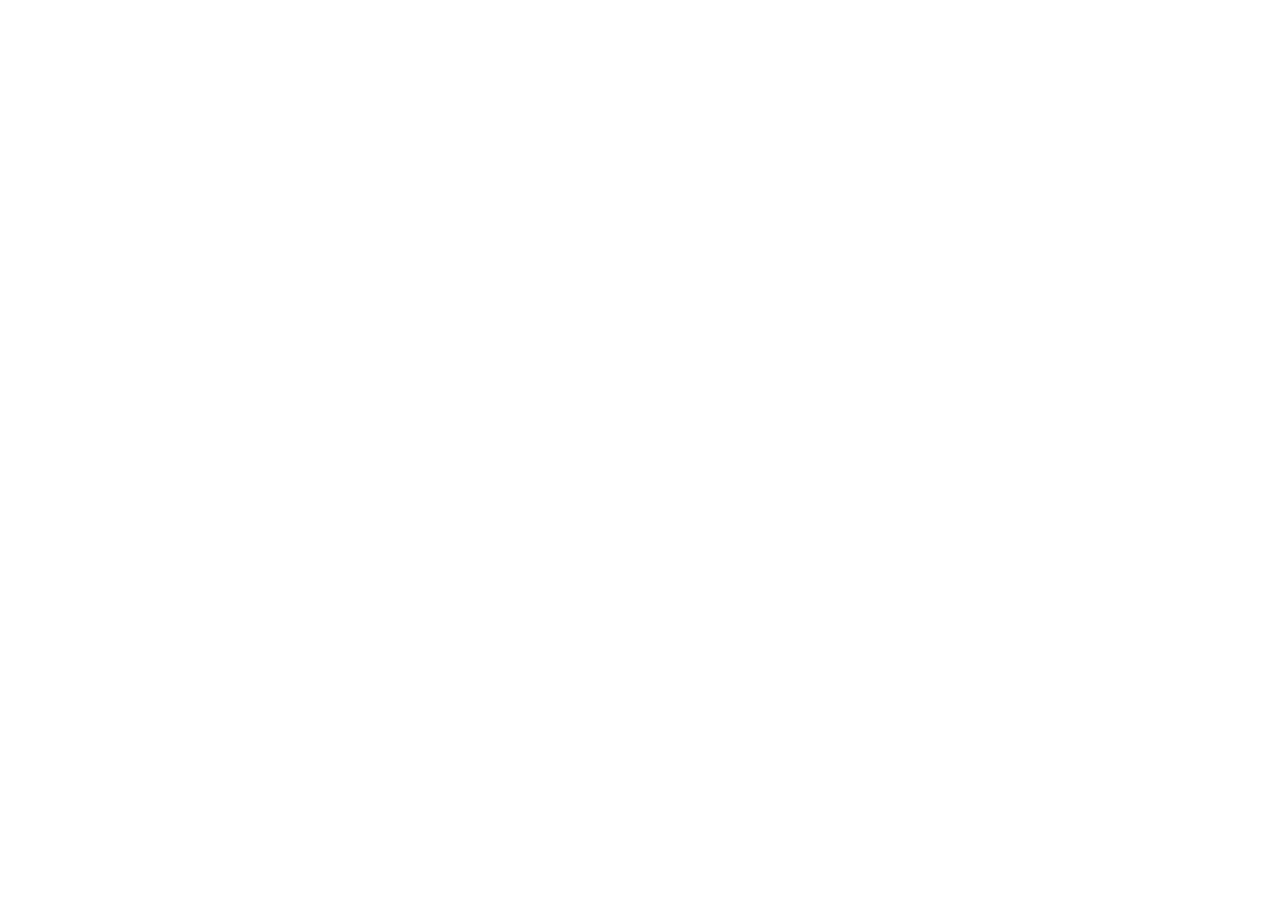
==== src/admin/manage_users.html @ 5eb34972 "Merge JS requirements" ====
<!--
  Requirement: Create a Responsive Admin Portal

  Instructions:
  Fill in the HTML elements as described in the comments.
  Use the provided IDs for the elements that require them.
  Focus on creating a clear and semantic HTML structure.
-->
<!DOCTYPE html>
<html lang="en">
<head>
    <!-- TODO: Add the 'meta' tag for character encoding (UTF-8). -->

    <!-- TODO: Add the responsive 'viewport' meta tag. -->

    <!-- TODO: Add a 'title' for the page, e.g., "Admin Portal". -->

    <!-- TODO: Link to a CSS file or a CSS framework. -->

</head>
<body>

    <!-- TODO: Create a 'header' element for the top of the page. -->
        <!-- TODO: Inside the header, add a main heading (e.g., 'h1') with the text "Admin Portal". -->
    <!-- End of the header. -->

    <!-- TODO: Create a 'main' element to hold the primary content of the portal. -->

        <!-- Section 1: Password Management -->
        <!-- TODO: Create a 'section' for the password management functionality. -->
            <!-- TODO: Add a sub-heading (e.g., 'h2') with the text "Change Your Password". -->

            <!-- TODO: Create a 'form' for changing the password. The 'action' can be '#'. -->
                <!-- TODO: Use a 'fieldset' to group the password-related fields. -->
                    <!-- TODO: Add a 'legend' for the fieldset, e.g., "Password Update". -->

                    <!-- TODO: Add a 'label' for the current password input. 'for' should be "current-password". -->
                    <!-- TODO: Add an 'input' for the current password.
                         - type="password"
                         - id="current-password"
                         - required -->

                    <!-- TODO: Add a 'label' for the new password input. 'for' should be "new-password". -->
                    <!-- TODO: Add an 'input' for the new password.
                         - type="password"
                         - id="new-password"
                         - minlength="8"
                         - required -->

                    <!-- TODO: Add a 'label' for the confirm password input. 'for' should be "confirm-password". -->
                    <!-- TODO: Add an 'input' to confirm the new password.
                         - type="password"
                         - id="confirm-password"
                         - required -->

                    <!-- TODO: Add a 'button' to submit the form.
                         - type="submit"
                         - id="change"
                         - Text: "Update Password" -->

                <!-- End of the fieldset. -->
            <!-- End of the password form. -->
        <!-- End of the password management section. -->


        <!-- Section 2: Student Management -->
        <!-- TODO: Create another 'section' for the student management functionality. -->
            <!-- TODO: Add a sub-heading (e.g., 'h2') with the text "Manage Students". -->

            <!-- Subsection 2.1: Add New Student Form -->
            <!-- TODO: Create a 'details' element so the "Add Student" form can be collapsed. -->
                <!-- TODO: Add a 'summary' element inside 'details' with the text "Add New Student". -->

                <!-- TODO: Create a 'form' for adding a new student. 'action' can be '#'. -->
                    <!-- TODO: Use a 'fieldset' to group the new student fields. -->
                        <!-- TODO: Add a 'legend' for the fieldset, e.g., "New Student Information". -->

                        <!-- TODO: Add a 'label' and 'input' for the student's full name.
                             - label 'for': "student-name"
                             - input 'id': "student-name"
                             - input 'type': "text"
                             - input: required -->

                        <!-- TODO: Add a 'label' and 'input' for the student's ID.
                             - label 'for': "student-id"
                             - input 'id': "student-id"
                             - input 'type': "text"
                             - input: required -->

                        <!-- TODO: Add a 'label' and 'input' for the student's email.
                             - label 'for': "student-email"
                             - input 'id': "student-email"
                             - input 'type': "email"
                             - input: required -->
                        
                        <!-- TODO: Add a 'label' and 'input' for the default password.
                             - label 'for': "default-password"
                             - input 'id': "default-password"
                             - input 'type': "text"
                             - You can pre-fill this with a value like "password123" or leave it blank. -->

                        <!-- TODO: Add a 'button' to submit the form.
                             - type="submit"
                             - id="add"
                             - Text: "Add Student" -->

                    <!-- End of the fieldset. -->
                <!-- End of the add student form. -->
            <!-- End of the 'details' element. -->


            <!-- Subsection 2.2: Student List -->
            <!-- TODO: Add a sub-heading (e.g., 'h3') for the list of students, "Registered Students". -->

            <!-- TODO: Create a 'table' to display the list of students. Give it an id="student-table". -->
                <!-- TODO: Create a 'thead' for the table headers. -->
                    <!-- TODO: Create a 'tr' (table row) inside the 'thead'. -->
                        <!-- TODO: Create 'th' (table header) cells for "Name", "Student ID", "Email", and "Actions". -->
                    <!-- End of the row. -->
                <!-- End of 'thead'. -->

                <!-- TODO: Create a 'tbody' for the table body, where student data will go. -->
                    <!-- TODO: For now, add 2-3 rows of dummy data so you can see how the table is structured. -->
                    <!-- Example Student Row: -->
                    <!-- TODO: Create a 'tr' for a student record. -->
                        <!-- TODO: Create 'td' (table data) cells for a student's name (e.g., "John Doe"), ID (e.g., "12345"), and email (e.g., "john.doe@example.com"). -->
                        
                        <!-- TODO: Create a final 'td' for action buttons. -->
                            <!-- TODO: Add an "Edit" button. -->
                            <!-- TODO: Add a "Delete" button. -->
                        <!-- End of the actions 'td'. -->
                    <!-- End of the student row. -->

                    <!-- TODO: Add another 'tr' for a second student as another example. -->
                <!-- End of 'tbody'. -->
            <!-- End of the table. -->

        <!-- End of the student management section. -->

    <!-- End of the main content area. -->

</body>
</html>
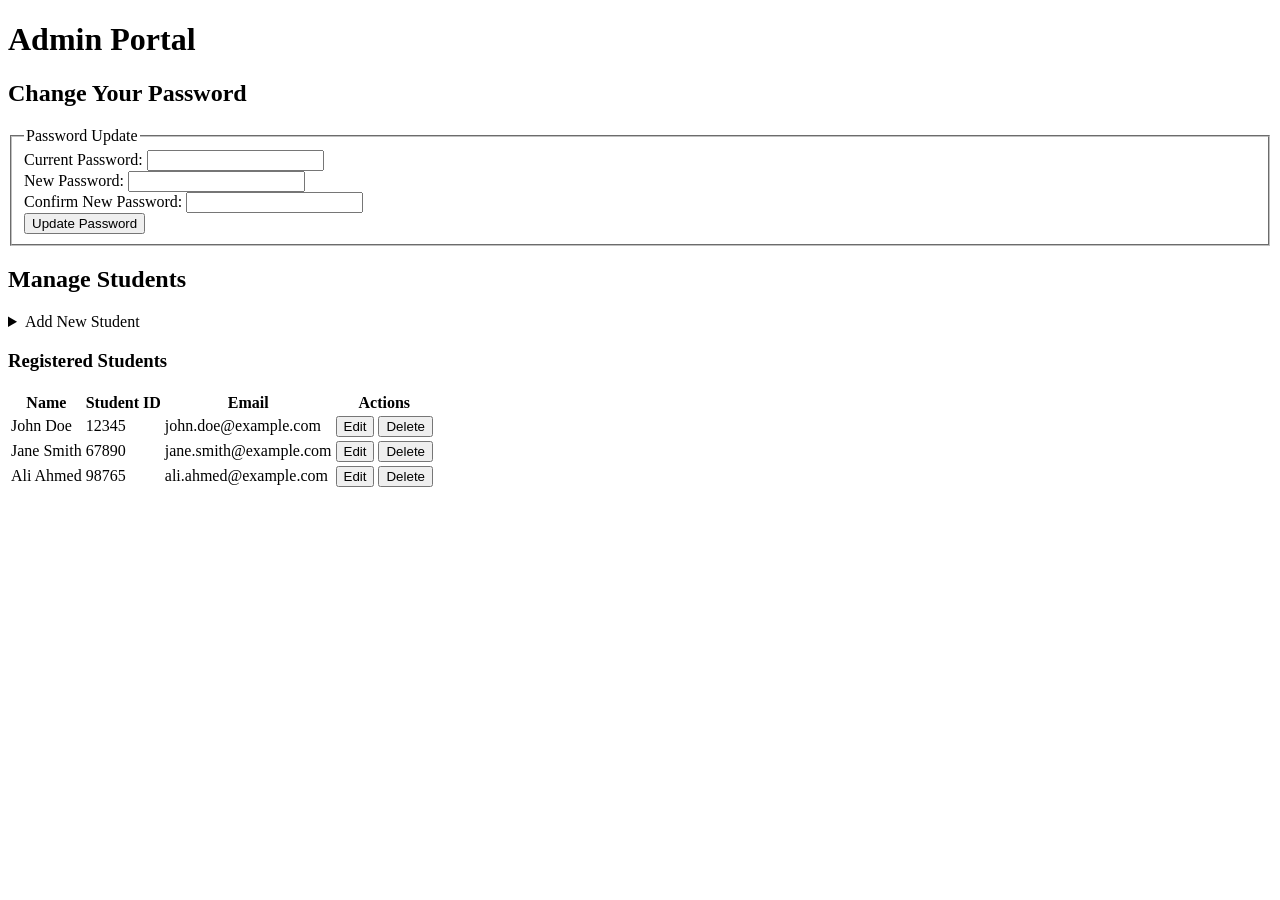
==== commit f033d037: "Add header and main structure to manage_users.html" ====
--- a/src/admin/manage_users.html
+++ b/src/admin/manage_users.html
@@ -10,135 +10,251 @@
 <html lang="en">
 <head>
     <!-- TODO: Add the 'meta' tag for character encoding (UTF-8). -->
-
+<meta charset="UTF-8">
     <!-- TODO: Add the responsive 'viewport' meta tag. -->
-
+<meta name="viewport" content="width=device-width, initial-scale=1.0">
     <!-- TODO: Add a 'title' for the page, e.g., "Admin Portal". -->
-
+<title>Admin Portal</title>
     <!-- TODO: Link to a CSS file or a CSS framework. -->
-
+<link rel="stylesheet" href="styles.css"> <!-- CHECK LATER -->
 </head>
 <body>
 
     <!-- TODO: Create a 'header' element for the top of the page. -->
         <!-- TODO: Inside the header, add a main heading (e.g., 'h1') with the text "Admin Portal". -->
+  <header>
+        <h1>Admin Portal</h1>
+    </header>
     <!-- End of the header. -->
 
     <!-- TODO: Create a 'main' element to hold the primary content of the portal. -->
-
+       <main>
         <!-- Section 1: Password Management -->
         <!-- TODO: Create a 'section' for the password management functionality. -->
+       <section id="password-management">
             <!-- TODO: Add a sub-heading (e.g., 'h2') with the text "Change Your Password". -->
-
+       <h2>Change Your Password</h2>
             <!-- TODO: Create a 'form' for changing the password. The 'action' can be '#'. -->
+            <form action="#" method="post">
                 <!-- TODO: Use a 'fieldset' to group the password-related fields. -->
+              <fieldset>
                     <!-- TODO: Add a 'legend' for the fieldset, e.g., "Password Update". -->
-
+               <legend>Password Update</legend>
                     <!-- TODO: Add a 'label' for the current password input. 'for' should be "current-password". -->
+                <div>
+                        <label for="current-password">Current Password:</label>
                     <!-- TODO: Add an 'input' for the current password.
                          - type="password"
                          - id="current-password"
                          - required -->
+                   <input
+                            type="password"
+                            id="current-password"
+                            name="current-password"
+                            required
+                        >
+                    </div>
 
                     <!-- TODO: Add a 'label' for the new password input. 'for' should be "new-password". -->
+                <div>
+                        <label for="new-password">New Password:</label>
                     <!-- TODO: Add an 'input' for the new password.
                          - type="password"
                          - id="new-password"
                          - minlength="8"
                          - required -->
+                  <input
+                            type="password"
+                            id="new-password"
+                            name="new-password"
+                            minlength="8"
+                            required
+                        >
+                    </div>
 
                     <!-- TODO: Add a 'label' for the confirm password input. 'for' should be "confirm-password". -->
+                <div>
+                        <label for="confirm-password">Confirm New Password:</label>
                     <!-- TODO: Add an 'input' to confirm the new password.
                          - type="password"
                          - id="confirm-password"
                          - required -->
-
+                   <input
+                            type="password"
+                            id="confirm-password"
+                            name="confirm-password"
+                            required    >
+                    </div>
                     <!-- TODO: Add a 'button' to submit the form.
                          - type="submit"
                          - id="change"
                          - Text: "Update Password" -->
-
+                 <button type="submit" id="change">Update Password</button>
+                </fieldset>
+            </form>
                 <!-- End of the fieldset. -->
             <!-- End of the password form. -->
+         </section>
         <!-- End of the password management section. -->
 
 
         <!-- Section 2: Student Management -->
+         
         <!-- TODO: Create another 'section' for the student management functionality. -->
             <!-- TODO: Add a sub-heading (e.g., 'h2') with the text "Manage Students". -->
-
+ <section id="student-management">
+            <h2>Manage Students</h2>
             <!-- Subsection 2.1: Add New Student Form -->
             <!-- TODO: Create a 'details' element so the "Add Student" form can be collapsed. -->
                 <!-- TODO: Add a 'summary' element inside 'details' with the text "Add New Student". -->
-
+                 <details>
+                <summary>Add New Student</summary>
                 <!-- TODO: Create a 'form' for adding a new student. 'action' can be '#'. -->
+                   <form action="#" method="post">
                     <!-- TODO: Use a 'fieldset' to group the new student fields. -->
+                     <fieldset>
                         <!-- TODO: Add a 'legend' for the fieldset, e.g., "New Student Information". -->
-
+ <legend>New Student Information</legend>
                         <!-- TODO: Add a 'label' and 'input' for the student's full name.
                              - label 'for': "student-name"
                              - input 'id': "student-name"
                              - input 'type': "text"
                              - input: required -->
-
+                       <div>
+                            <label for="student-name">Full Name:</label>
+                            <input
+                                type="text"
+                                id="student-name"
+                                name="student-name"
+                                required
+                            >
+                        </div>
                         <!-- TODO: Add a 'label' and 'input' for the student's ID.
                              - label 'for': "student-id"
                              - input 'id': "student-id"
                              - input 'type': "text"
                              - input: required -->
-
+                       <div>
+                            <label for="student-id">Student ID:</label>
+                            <input
+                                type="text"
+                                id="student-id"
+                                name="student-id"
+                                required
+                            >
+                        </div>
                         <!-- TODO: Add a 'label' and 'input' for the student's email.
                              - label 'for': "student-email"
                              - input 'id': "student-email"
                              - input 'type': "email"
                              - input: required -->
-                        
+                         <div>
+                            <label for="student-email">Email:</label>
+                            <input
+                                type="email"
+                                id="student-email"
+                                name="student-email"
+                                required
+                            >
+                        </div>
                         <!-- TODO: Add a 'label' and 'input' for the default password.
                              - label 'for': "default-password"
                              - input 'id': "default-password"
                              - input 'type': "text"
                              - You can pre-fill this with a value like "password123" or leave it blank. -->
-
+                    <div>
+                            <label for="default-password">Default Password:</label>
+                            <input
+                                type="text"
+                                id="default-password"
+                                name="default-password"
+                                value="password123"
+                            >
+                        </div>
                         <!-- TODO: Add a 'button' to submit the form.
                              - type="submit"
                              - id="add"
                              - Text: "Add Student" -->
-
+                        <button type="submit" id="add">Add Student</button>
+                   
+              
                     <!-- End of the fieldset. -->
+                    </fieldset>
                 <!-- End of the add student form. -->
+                     </form>
             <!-- End of the 'details' element. -->
-
+                      </details>
 
             <!-- Subsection 2.2: Student List -->
             <!-- TODO: Add a sub-heading (e.g., 'h3') for the list of students, "Registered Students". -->
-
+ <h3>Registered Students</h3>
             <!-- TODO: Create a 'table' to display the list of students. Give it an id="student-table". -->
+    <table id="student-table">
                 <!-- TODO: Create a 'thead' for the table headers. -->
+                      <thead>
                     <!-- TODO: Create a 'tr' (table row) inside the 'thead'. -->
+                         <tr>
                         <!-- TODO: Create 'th' (table header) cells for "Name", "Student ID", "Email", and "Actions". -->
+                        <th>Name</th>
+                        <th>Student ID</th>
+                        <th>Email</th>
+                        <th>Actions</th>
                     <!-- End of the row. -->
+                           </tr>  
                 <!-- End of 'thead'. -->
-
+                </thead>
                 <!-- TODO: Create a 'tbody' for the table body, where student data will go. -->
+                    <tbody>
                     <!-- TODO: For now, add 2-3 rows of dummy data so you can see how the table is structured. -->
                     <!-- Example Student Row: -->
                     <!-- TODO: Create a 'tr' for a student record. -->
+                      <tr>
                         <!-- TODO: Create 'td' (table data) cells for a student's name (e.g., "John Doe"), ID (e.g., "12345"), and email (e.g., "john.doe@example.com"). -->
-                        
+                       
+                        <td>John Doe</td>
+                        <td>12345</td>
+                        <td>john.doe@example.com</td>
                         <!-- TODO: Create a final 'td' for action buttons. -->
+                        <td>
                             <!-- TODO: Add an "Edit" button. -->
+                       <button type="button">Edit</button>
                             <!-- TODO: Add a "Delete" button. -->
+                       <button type="button">Delete</button>
                         <!-- End of the actions 'td'. -->
+                       </td>
                     <!-- End of the student row. -->
-
+                          </tr>
                     <!-- TODO: Add another 'tr' for a second student as another example. -->
-                <!-- End of 'tbody'. -->
-            <!-- End of the table. -->
+                      <tr>
+                        <td>Jane Smith</td>
+                        <td>67890</td>
+                        <td>jane.smith@example.com</td>
+                        <td>
+                            <button type="button">Edit</button>
+                            <button type="button">Delete</button>
+                        </td>
+                    </tr>
+                      <!-- Example Student Row 3 -->
+                    <tr>
+                        <td>Ali Ahmed</td>
+                        <td>98765</td>
+                        <td>ali.ahmed@example.com</td>
+                        <td>
+                            <button type="button">Edit</button>
+                            <button type="button">Delete</button>
+                        </td>
+                    </tr>
+                      
+         
+                <!-- End of 'tbody'. --> 
+                    </tbody>
+            <!-- End of the table. --> 
+                   </table>
 
         <!-- End of the student management section. -->
-
+                      </section>
     <!-- End of the main content area. -->
-
+                 </main>
 </body>
 </html>
 
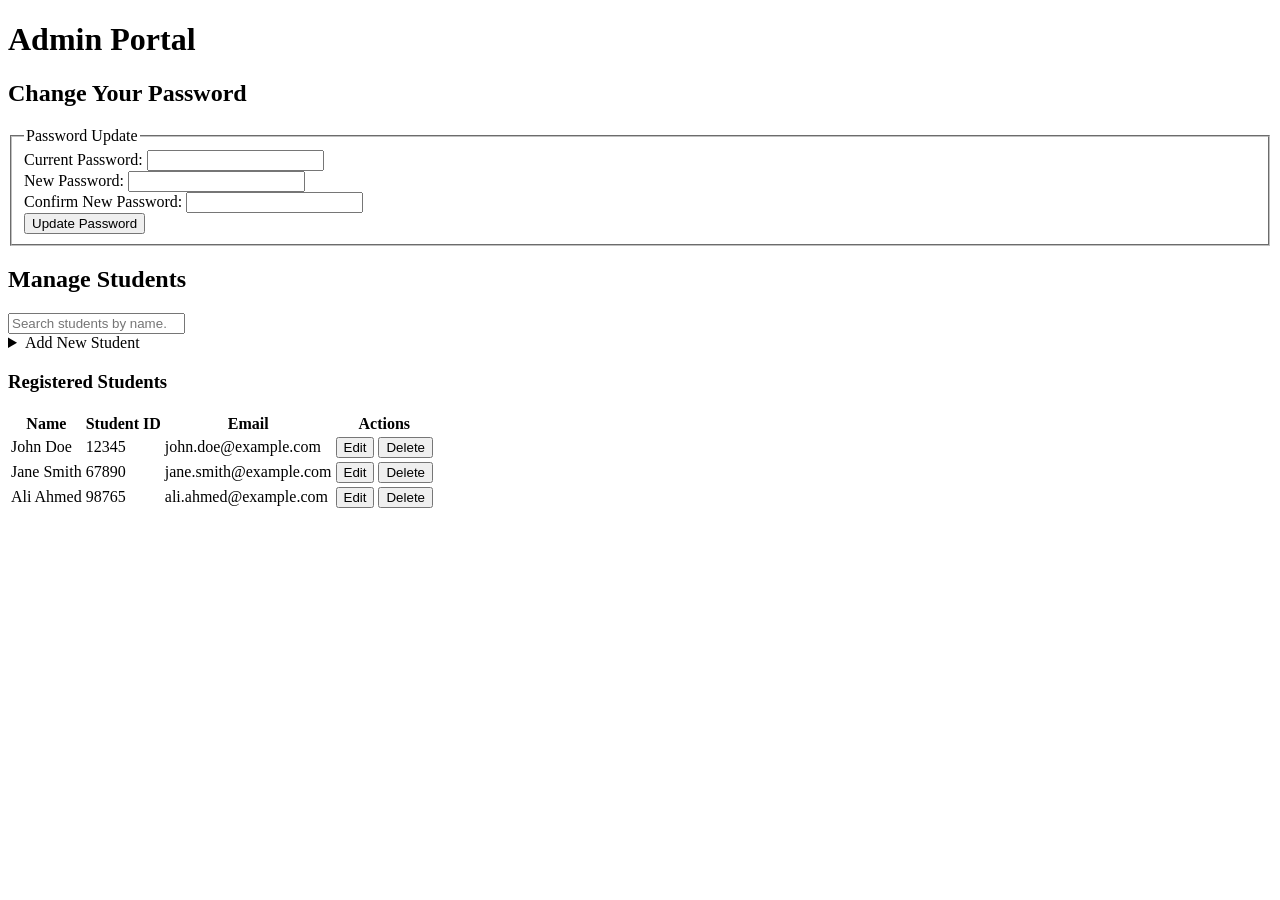
==== commit 5ba6ea49: "Add IDs to forms for password and student management" ====
--- a/src/admin/manage_users.html
+++ b/src/admin/manage_users.html
@@ -35,7 +35,7 @@
             <!-- TODO: Add a sub-heading (e.g., 'h2') with the text "Change Your Password". -->
        <h2>Change Your Password</h2>
             <!-- TODO: Create a 'form' for changing the password. The 'action' can be '#'. -->
-            <form action="#" method="post">
+          <form action="#" method="post" id="password-form">
                 <!-- TODO: Use a 'fieldset' to group the password-related fields. -->
               <fieldset>
                     <!-- TODO: Add a 'legend' for the fieldset, e.g., "Password Update". -->
@@ -104,13 +104,17 @@
             <!-- TODO: Add a sub-heading (e.g., 'h2') with the text "Manage Students". -->
  <section id="student-management">
             <h2>Manage Students</h2>
+   <input
+    type="search"
+    id="search-input"
+    placeholder="Search students by name..." >
             <!-- Subsection 2.1: Add New Student Form -->
             <!-- TODO: Create a 'details' element so the "Add Student" form can be collapsed. -->
                 <!-- TODO: Add a 'summary' element inside 'details' with the text "Add New Student". -->
                  <details>
                 <summary>Add New Student</summary>
                 <!-- TODO: Create a 'form' for adding a new student. 'action' can be '#'. -->
-                   <form action="#" method="post">
+                  <form action="#" method="post" id="add-student-form">
                     <!-- TODO: Use a 'fieldset' to group the new student fields. -->
                      <fieldset>
                         <!-- TODO: Add a 'legend' for the fieldset, e.g., "New Student Information". -->
@@ -255,6 +259,10 @@
                       </section>
     <!-- End of the main content area. -->
                  </main>
+  <script src="manage_users.js" defer></script>
 </body>
 </html>
 
+</body>
+</html>
+
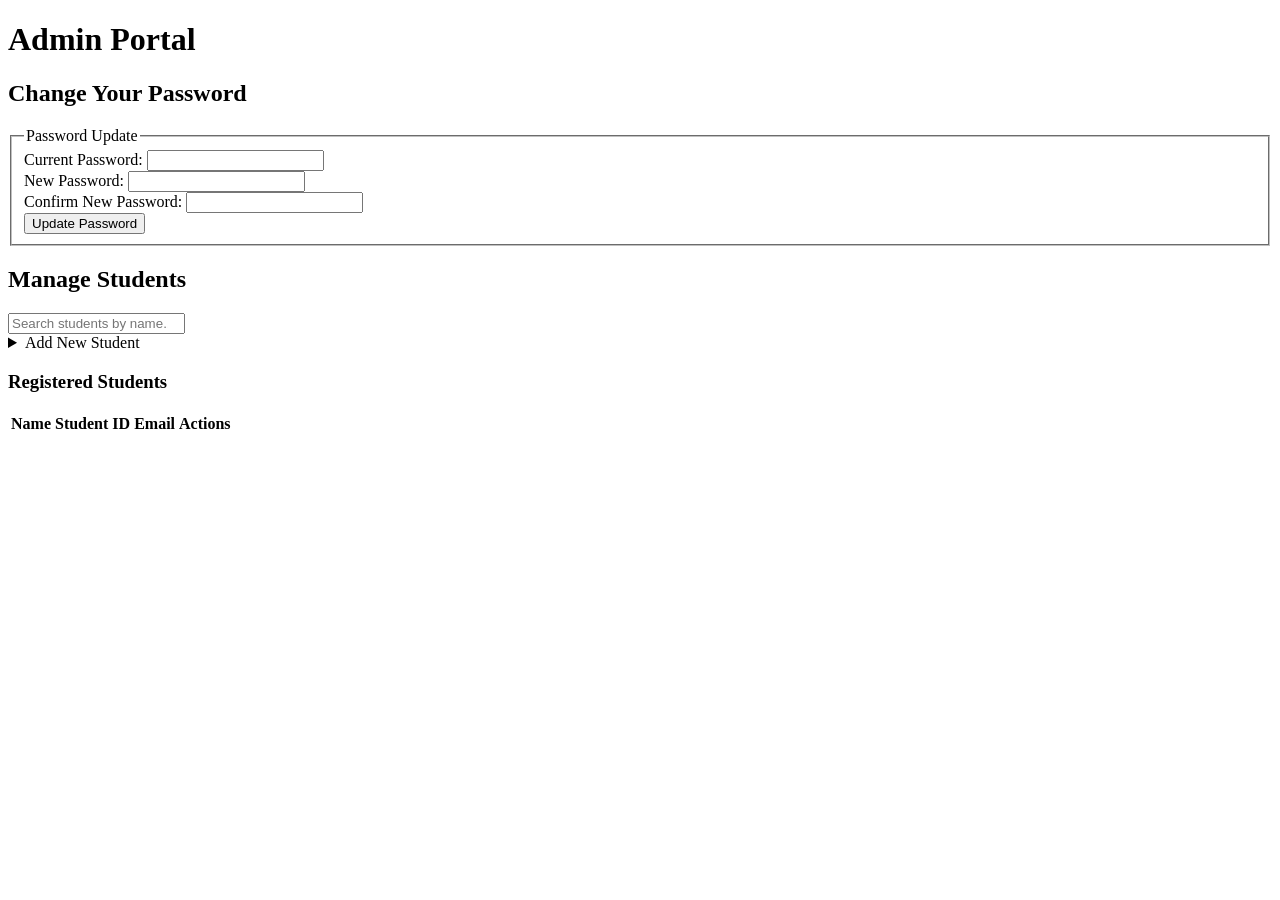
==== commit 89dd51c7: "Fix duplicate closing tags in manage_users.html Removed duplicate closing body and html tags." ====
--- a/src/admin/manage_users.html
+++ b/src/admin/manage_users.html
@@ -263,6 +263,4 @@
 </body>
 </html>
 
-</body>
-</html>
-
+
